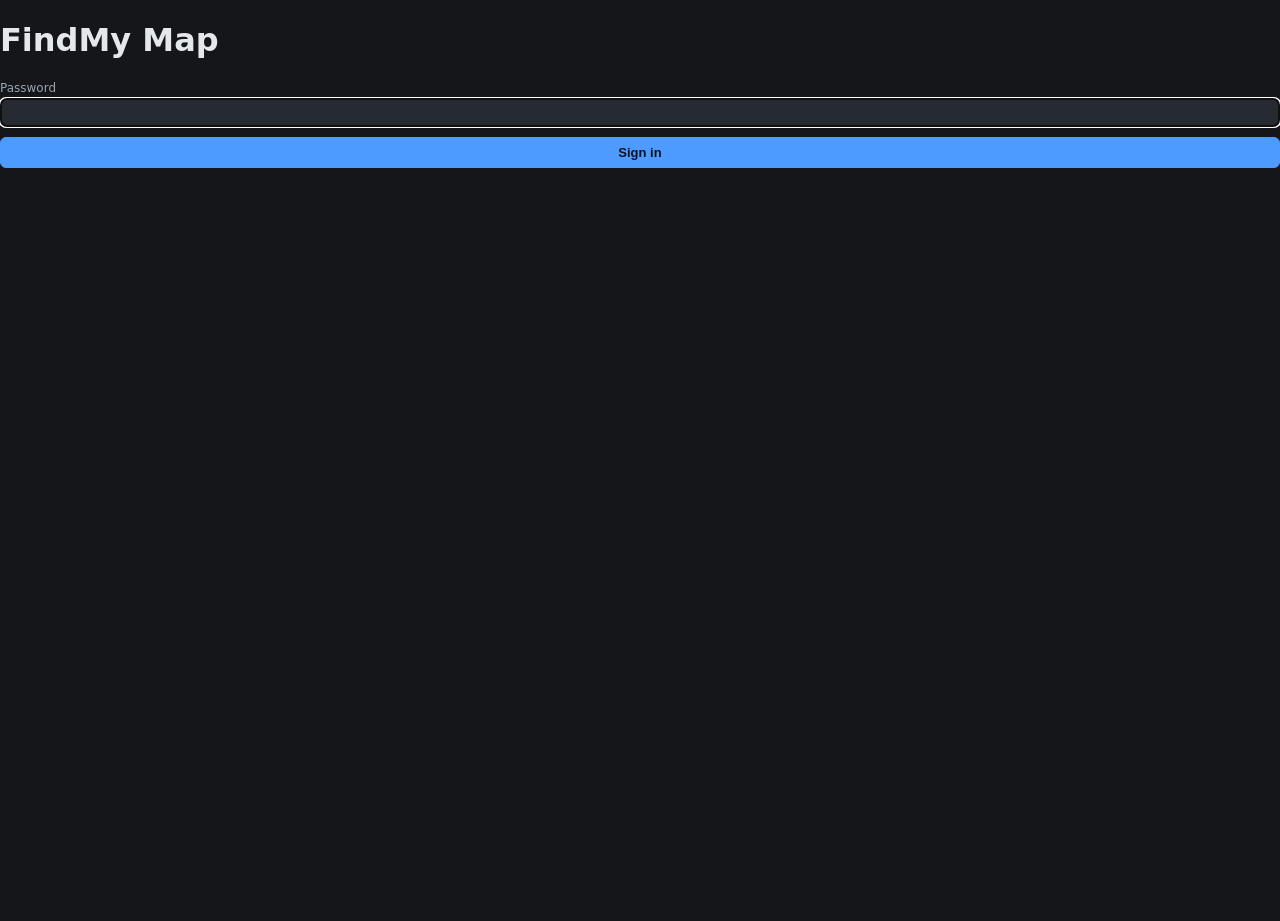
==== web/login.html @ 30891344 "feat: login page" ====
<!doctype html>
<html lang="en">
<head>
<meta charset="utf-8">
<title data-i18n="page_title_login">FindMy Map – Sign in</title>
<meta name="viewport" content="width=device-width, initial-scale=1">
<link rel="stylesheet" href="app.css" />
<script src="app.js"></script>
</head>
<body>
<main class="auth-page">
  <form id="login-form" class="auth-card">
    <h1 data-i18n="login_heading">FindMy Map</h1>
    <div class="field">
      <label for="password" data-i18n="f_password">Password</label>
      <input type="password" id="password" autocomplete="current-password" autofocus>
    </div>
    <div id="login-error" class="error-row" hidden></div>
    <button type="submit" class="btn btn-primary" data-i18n="sign_in">Sign in</button>
  </form>
</main>
<script>
(function () {
  const t = (k, v) => window.FindMyMap.t(k, v);
  const form = document.getElementById('login-form');
  const pw = document.getElementById('password');
  const err = document.getElementById('login-error');
  const btn = form.querySelector('button');

  function safeNext() {
    const n = new URLSearchParams(location.search).get('next') || '/';
    return (n.startsWith('/') && !n.startsWith('//')) ? n : '/';
  }
  function showError(msg) { err.textContent = msg; err.hidden = false; }

  (async () => {
    try {
      const s = await (await fetch('/api/auth/status')).json();
      if (!s.auth_enabled || s.authenticated) location.replace(safeNext());
    } catch (e) {}
  })();

  form.addEventListener('submit', async (e) => {
    e.preventDefault();
    err.hidden = true;
    btn.disabled = true;
    try {
      const res = await fetch('/api/auth/login', {
        method: 'POST',
        headers: { 'Content-Type': 'application/json' },
        body: JSON.stringify({ password: pw.value }),
      });
      if (res.ok) { location.replace(safeNext()); return; }
      if (res.status === 429) {
        const secs = (await res.json()).retry_after || 30;
        showError(t('login_throttled', { n: secs }));
        setTimeout(() => { btn.disabled = false; }, secs * 1000);
        return;
      }
      showError(t('login_wrong'));
    } catch (e) {
      showError(t('login_error'));
    }
    btn.disabled = false;
  });
})();
</script>
</body>
</html>
---- web/app.css ----
/* Shared dark theme for the FindMy Map pages (index.html + timeline.html). */

:root {
  --bg: #14161a;
  --panel: #1e2126;
  --panel-2: #262a31;
  --border: #2c313a;
  --text: #e4e7eb;
  --muted: #9aa3af;
  --error: #ff6b6b;
  --accent: #4e9bff;
  --attr-bg: rgba(20, 22, 26, 0.8);
}
:root[data-theme="light"] {
  --bg: #f4f5f7;
  --panel: #ffffff;
  --panel-2: #eef0f3;
  --border: #d6dae1;
  --text: #1a1d21;
  --muted: #5c636e;
  --error: #d1333b;
  --accent: #2563eb;
  --attr-bg: rgba(255, 255, 255, 0.85);
}
* { box-sizing: border-box; }
html, body { height: 100%; margin: 0; font-family: system-ui, sans-serif; }
body { background: var(--bg); color: var(--text); }

/* The map always fills the whole viewport; the sidebar floats on top of it
   (a bottom sheet on mobile, a content-sized panel on desktop -- see the
   media queries at the end). */
#app { position: relative; height: 100%; }
#map { position: absolute; inset: 0; background: var(--bg); }

/* Leaflet tweaks */
.leaflet-container { background: var(--bg); }
/* In the dark theme, darken the standard (detailed) OSM raster tiles right
   in the browser -- no API-key'd dark tile provider needed. Only the tile
   pane is filtered, so markers, tracks, popups and controls keep their
   real colours. The light theme uses the tiles as-is. */
:root:not([data-theme="light"]) .leaflet-tile-pane {
  filter: invert(1) hue-rotate(183deg) brightness(0.72) contrast(1.1)
          grayscale(0.25) saturate(0.7);
}
.leaflet-bar a,
.leaflet-bar a:hover {
  background: var(--panel); color: var(--text); border-color: var(--border);
}
.leaflet-popup-content-wrapper, .leaflet-popup-tip {
  background: var(--panel); color: var(--text);
  box-shadow: 0 2px 12px rgba(0,0,0,0.5);
}
.leaflet-container a { color: var(--accent); }
.leaflet-control-attribution {
  background: var(--attr-bg) !important; color: var(--muted) !important;
}

#sidebar {
  position: absolute; z-index: 1000;
  background: var(--panel);
  display: flex; flex-direction: column; overflow: hidden;
}
#sidebar-header {
  flex-shrink: 0;
  padding: 14px 16px; border-bottom: 1px solid var(--border);
}
#sidebar-header h1 { font-size: 16px; margin: 0; }
.header-row {
  display: flex; align-items: center; gap: 8px; margin-bottom: 8px;
}
.header-row h1 { flex: 1; }
.icon-btn {
  flex-shrink: 0; width: 30px; height: 30px; padding: 0;
  display: flex; align-items: center; justify-content: center;
  background: var(--panel-2); color: var(--text);
  border: 1px solid var(--border); border-radius: 6px;
  cursor: pointer; font-size: 15px; line-height: 1;
}
.icon-btn:hover { background: var(--border); }
#lang-toggle { font-size: 11px; font-weight: 700; letter-spacing: 0.03em; }
#status { color: var(--muted); font-size: 12px; line-height: 1.5; }
.error-row { color: var(--error); }
.muted { color: var(--muted); }

.btn {
  display: inline-block; margin-top: 10px; padding: 7px 12px; width: 100%;
  cursor: pointer; text-align: center; text-decoration: none;
  border: 1px solid var(--border); border-radius: 6px;
  background: var(--panel-2); color: var(--text); font-size: 13px;
}
.btn:hover { background: #313742; }
.btn:disabled { opacity: 0.5; cursor: default; }
.btn-primary { background: var(--accent); border-color: var(--accent); color: #0b1220; font-weight: 600; }
.btn-primary:hover { background: #6aabff; }

/* Form controls (timeline sidebar) */
.field { margin-top: 10px; }
.field label { display: block; font-size: 12px; color: var(--muted); margin-bottom: 3px; }
.field select, .field input {
  width: 100%; padding: 6px 8px; font-size: 13px;
  background: var(--panel-2); color: var(--text);
  border: 1px solid var(--border); border-radius: 6px;
}
.field input::-webkit-calendar-picker-indicator { filter: invert(1); opacity: 0.6; }

/* Device list (index page) */
#device-list { list-style: none; margin: 0; padding: 6px; overflow-y: auto; flex: 1; }
.device {
  display: flex; align-items: flex-start; gap: 10px;
  padding: 10px; border-radius: 8px; cursor: pointer;
}
.device:hover { background: var(--panel-2); }
.device .dot {
  width: 12px; height: 12px; border-radius: 50%; margin-top: 3px;
  flex-shrink: 0; border: 1px solid rgba(255,255,255,0.5);
}
.device .meta { min-width: 0; }
.device .name {
  font-size: 13px; font-weight: 600; white-space: nowrap;
  overflow: hidden; text-overflow: ellipsis;
}
.device .time { font-size: 12px; color: var(--muted); margin-top: 2px; }

.device-edit-btn {
  margin-left: auto; flex-shrink: 0; align-self: center;
  background: none; border: none; color: var(--muted);
  cursor: pointer; font-size: 14px; padding: 4px 6px; border-radius: 6px;
}
.device-edit-btn:hover { color: var(--text); background: var(--border); }

.device-editor {
  margin: 0 6px 8px; padding: 12px;
  background: var(--panel-2); border: 1px solid var(--border); border-radius: 8px;
}
.device-editor .field:first-child { margin-top: 0; }
.swatches { display: flex; flex-wrap: wrap; gap: 8px; margin-top: 4px; }
.swatch {
  width: 26px; height: 26px; padding: 0; border-radius: 50%;
  cursor: pointer; border: 2px solid transparent;
}
.swatch:hover { border-color: var(--muted); }
.swatch.selected { border-color: var(--text); }
.editor-actions { display: flex; gap: 6px; margin-top: 12px; }
.editor-actions .btn { margin-top: 0; }
.btn-small { padding: 5px 8px; font-size: 12px; }

/* Scrollable region below the sidebar header */
.sidebar-body { overflow-y: auto; flex: 1; padding: 12px 16px; }

/* Visited-places list (timeline page) */
.visits { margin-top: 14px; }
.visits h2 {
  font-size: 12px; text-transform: uppercase; letter-spacing: 0.04em;
  color: var(--muted); margin: 0 0 6px;
}
.visits-note:not(:empty) {
  font-size: 12px; color: var(--muted); margin-bottom: 6px;
}
.visits-empty {
  font-size: 12px; color: var(--muted); line-height: 1.5; margin: 4px 0 0;
}
.visit {
  display: flex; gap: 10px; padding: 8px 6px; border-radius: 8px;
  cursor: pointer;
}
.visit:hover { background: var(--panel-2); }
.visit-num {
  flex-shrink: 0; width: 20px; height: 20px; margin-top: 1px;
  display: flex; align-items: center; justify-content: center;
  background: var(--accent); color: #fff; border-radius: 50%;
  font-size: 11px; font-weight: 700;
}
.visit-body { min-width: 0; }
.visit-place { font-size: 13px; font-weight: 600; }
.visit-place.pending { color: var(--muted); font-weight: 400; font-style: italic; }
.visit-when { font-size: 12px; color: var(--muted); margin-top: 2px; }

/* Numbered stop markers on the map */
.visit-marker { background: none; border: none; }
.visit-marker span {
  display: flex; align-items: center; justify-content: center;
  width: 24px; height: 24px; border-radius: 50%;
  background: var(--accent); color: #fff;
  font: 700 12px/1 system-ui, sans-serif;
  border: 2px solid #fff; box-shadow: 0 1px 4px rgba(0, 0, 0, 0.5);
}

#sheet-toggle { display: none; }

/* --- Desktop: sidebar is a floating panel sized to its content -------- */
@media (min-width: 641px) {
  #sidebar {
    top: 12px; right: 12px;
    width: 300px; max-height: calc(100vh - 24px);
    border: 1px solid var(--border); border-radius: 12px;
    box-shadow: 0 6px 28px rgba(0, 0, 0, 0.55);
  }
  /* Grow only as far as the content needs; scroll inside once the panel
     hits its max height instead of stretching to fill the screen. */
  #device-list,
  .sidebar-body { flex: 0 1 auto; min-height: 0; }
  #device-list:empty { display: none; }
}

/* --- Mobile: sidebar becomes a bottom sheet --------------------------- */
@media (max-width: 640px) {
  #app { display: block; position: relative; }
  #map { position: absolute; inset: 0; }
  #sidebar {
    position: absolute; left: 0; right: 0; bottom: 0; top: auto;
    width: auto; height: auto; max-height: 60vh;
    border-right: none; border-top: 1px solid var(--border);
    border-radius: 14px 14px 0 0;
    box-shadow: 0 -4px 20px rgba(0,0,0,0.5);
    transform: translateY(0); transition: transform 0.25s ease;
    z-index: 1000;
  }
  #sidebar.collapsed { transform: translateY(calc(100% - 52px)); }
  #sidebar-header { padding-top: 10px; }
  #sheet-toggle {
    display: block; width: 100%; background: none; border: none;
    color: var(--muted); font-size: 12px; cursor: pointer;
    padding: 2px 0 8px;
  }
  #sheet-toggle::before {
    content: ""; display: block; width: 36px; height: 4px;
    background: var(--border); border-radius: 2px; margin: 0 auto 8px;
  }
  .leaflet-top.leaflet-left { top: auto; }
}
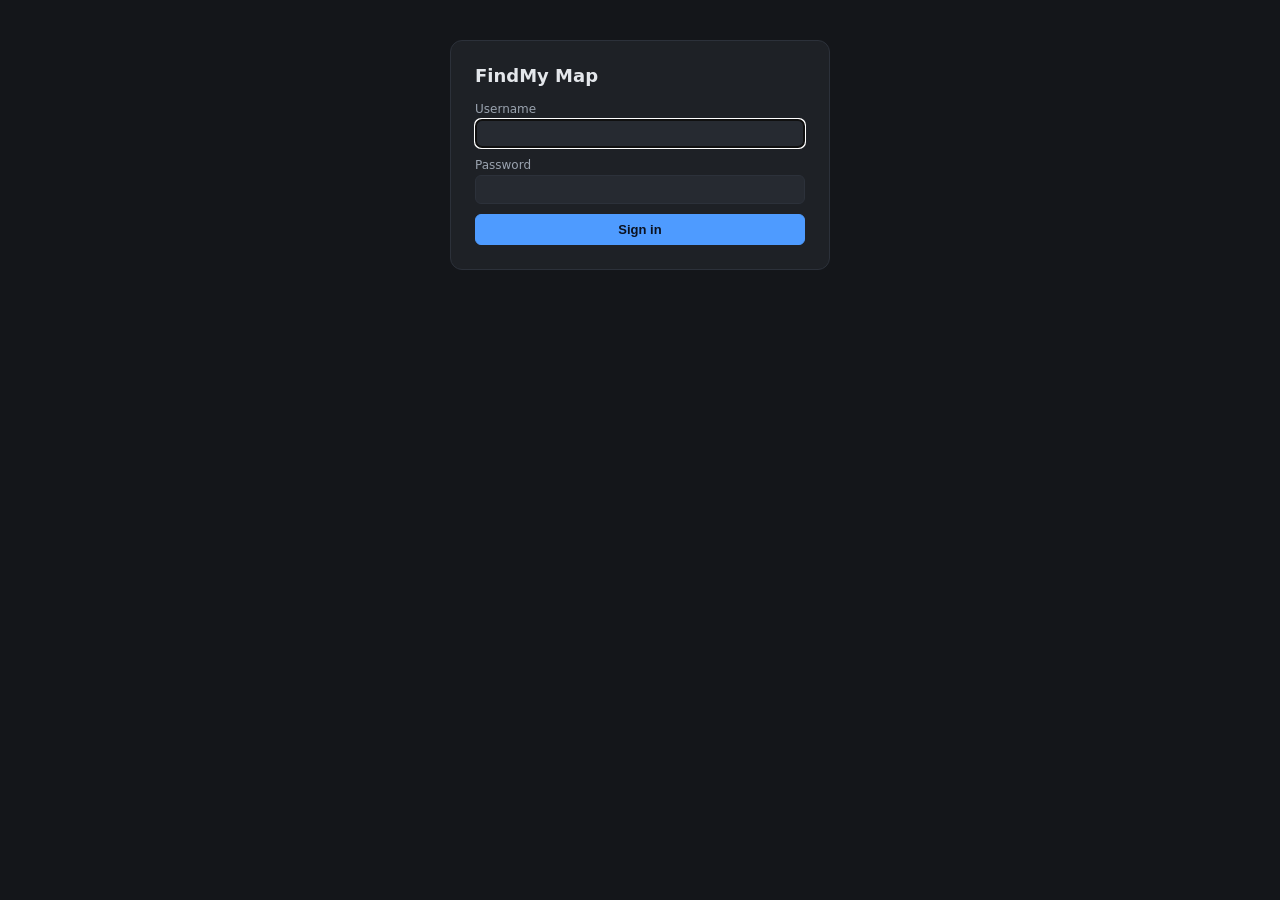
==== commit a5792ebf: "feat: username login, device list/actions, history retention (v0.1.3) Bundles this cycle's work into" ====
--- a/web/login.html
+++ b/web/login.html
@@ -4,6 +4,8 @@
 <meta charset="utf-8">
 <title data-i18n="page_title_login">FindMy Map – Sign in</title>
 <meta name="viewport" content="width=device-width, initial-scale=1">
+<link rel="icon" href="favicon.svg" type="image/svg+xml">
+<link rel="icon" href="favicon.ico" sizes="any">
 <link rel="stylesheet" href="app.css" />
 <script src="app.js"></script>
 </head>
@@ -12,8 +14,12 @@
   <form id="login-form" class="auth-card">
     <h1 data-i18n="login_heading">FindMy Map</h1>
     <div class="field">
+      <label for="username" data-i18n="f_username">Username</label>
+      <input type="text" id="username" autocomplete="username" autofocus>
+    </div>
+    <div class="field">
       <label for="password" data-i18n="f_password">Password</label>
-      <input type="password" id="password" autocomplete="current-password" autofocus>
+      <input type="password" id="password" autocomplete="current-password">
     </div>
     <div id="login-error" class="error-row" hidden></div>
     <button type="submit" class="btn btn-primary" data-i18n="sign_in">Sign in</button>
@@ -23,13 +29,21 @@
 (function () {
   const t = (k, v) => window.FindMyMap.t(k, v);
   const form = document.getElementById('login-form');
+  const user = document.getElementById('username');
   const pw = document.getElementById('password');
   const err = document.getElementById('login-error');
   const btn = form.querySelector('button');
 
   function safeNext() {
-    const n = new URLSearchParams(location.search).get('next') || '/';
-    return (n.startsWith('/') && !n.startsWith('//')) ? n : '/';
+    const raw = new URLSearchParams(location.search).get('next');
+    if (!raw) return '/';
+    try {
+      // Resolve against our own origin; anything that lands elsewhere
+      // (//evil, /\evil, https://evil, javascript:) is rejected.
+      const u = new URL(raw, location.origin);
+      if (u.origin === location.origin) return u.pathname + u.search + u.hash;
+    } catch (e) {}
+    return '/';
   }
   function showError(msg) { err.textContent = msg; err.hidden = false; }
 
@@ -48,7 +62,7 @@
       const res = await fetch('/api/auth/login', {
         method: 'POST',
         headers: { 'Content-Type': 'application/json' },
-        body: JSON.stringify({ password: pw.value }),
+        body: JSON.stringify({ username: user.value, password: pw.value }),
       });
       if (res.ok) { location.replace(safeNext()); return; }
       if (res.status === 429) {
--- a/web/app.css
+++ b/web/app.css
@@ -74,10 +74,9 @@
   display: flex; align-items: center; justify-content: center;
   background: var(--panel-2); color: var(--text);
   border: 1px solid var(--border); border-radius: 6px;
-  cursor: pointer; font-size: 15px; line-height: 1;
+  cursor: pointer; font-size: 15px; line-height: 1; text-decoration: none;
 }
 .icon-btn:hover { background: var(--border); }
-#lang-toggle { font-size: 11px; font-weight: 700; letter-spacing: 0.03em; }
 #status { color: var(--muted); font-size: 12px; line-height: 1.5; }
 .error-row { color: var(--error); }
 .muted { color: var(--muted); }
@@ -121,12 +120,39 @@
 }
 .device .time { font-size: 12px; color: var(--muted); margin-top: 2px; }
 
-.device-edit-btn {
-  margin-left: auto; flex-shrink: 0; align-self: center;
+.device-actions { margin-left: auto; flex-shrink: 0; align-self: center; display: flex; gap: 2px; }
+.device-ring-btn, .device-edit-btn {
   background: none; border: none; color: var(--muted);
   cursor: pointer; font-size: 14px; padding: 4px 6px; border-radius: 6px;
 }
-.device-edit-btn:hover { color: var(--text); background: var(--border); }
+.device-ring-btn:hover, .device-edit-btn:hover { color: var(--text); background: var(--border); }
+.device-ring-btn.ringing { color: var(--accent); }
+/* Instant, in-place "your tap registered" feedback -- there's a real
+   multi-second gap before the phone actually rings (FCM round-trip), so
+   this has to start the moment the button is pressed, not once the
+   request resolves. No popup/toast on purpose; the button itself is the
+   whole feedback surface. */
+.device-ring-btn.pending {
+  color: var(--accent);
+  animation: device-ring-pending 0.5s ease-in-out infinite;
+}
+.device-ring-btn.ring-failed { color: var(--error); }
+
+@keyframes device-ring-pending {
+  0%, 100% { transform: rotate(0deg); }
+  25% { transform: rotate(-18deg); }
+  75% { transform: rotate(18deg); }
+}
+
+@media (prefers-reduced-motion: reduce) {
+  .device-ring-btn.pending {
+    animation: device-ring-pending-fade 0.8s ease-in-out infinite;
+  }
+  @keyframes device-ring-pending-fade {
+    0%, 100% { opacity: 1; }
+    50% { opacity: 0.4; }
+  }
+}
 
 .device-editor {
   margin: 0 6px 8px; padding: 12px;
@@ -228,3 +254,36 @@
   }
   .leaflet-top.leaflet-left { top: auto; }
 }
+
+/* --- Standalone pages: login + settings ------------------------------ */
+.auth-page {
+  min-height: 100%; display: flex; align-items: flex-start;
+  justify-content: center; padding: 40px 16px;
+}
+.auth-card {
+  width: 100%; max-width: 380px;
+  background: var(--panel); border: 1px solid var(--border);
+  border-radius: 12px; padding: 24px;
+}
+.auth-card h1 { font-size: 18px; margin: 0 0 16px; }
+.settings-card { max-width: 460px; }
+.settings-head { display: flex; align-items: center; gap: 12px; }
+.settings-head h1 { flex: 1; margin: 0; }
+.settings-head .btn { width: auto; margin-top: 0; white-space: nowrap; }
+.settings-section { margin-top: 22px; }
+.settings-section h2 {
+  font-size: 12px; text-transform: uppercase; letter-spacing: 0.04em;
+  color: var(--muted); margin: 0 0 8px;
+}
+.seg { display: flex; gap: 6px; }
+.seg button {
+  flex: 1; padding: 7px 10px; font-size: 13px; cursor: pointer;
+  background: var(--panel-2); color: var(--text);
+  border: 1px solid var(--border); border-radius: 6px;
+}
+.seg button.active {
+  background: var(--accent); border-color: var(--accent);
+  color: #0b1220; font-weight: 600;
+}
+.check-row { display: flex; align-items: center; gap: 8px; font-size: 13px; }
+#auth-msg:not([hidden]) { font-size: 12px; margin-top: 10px; }
